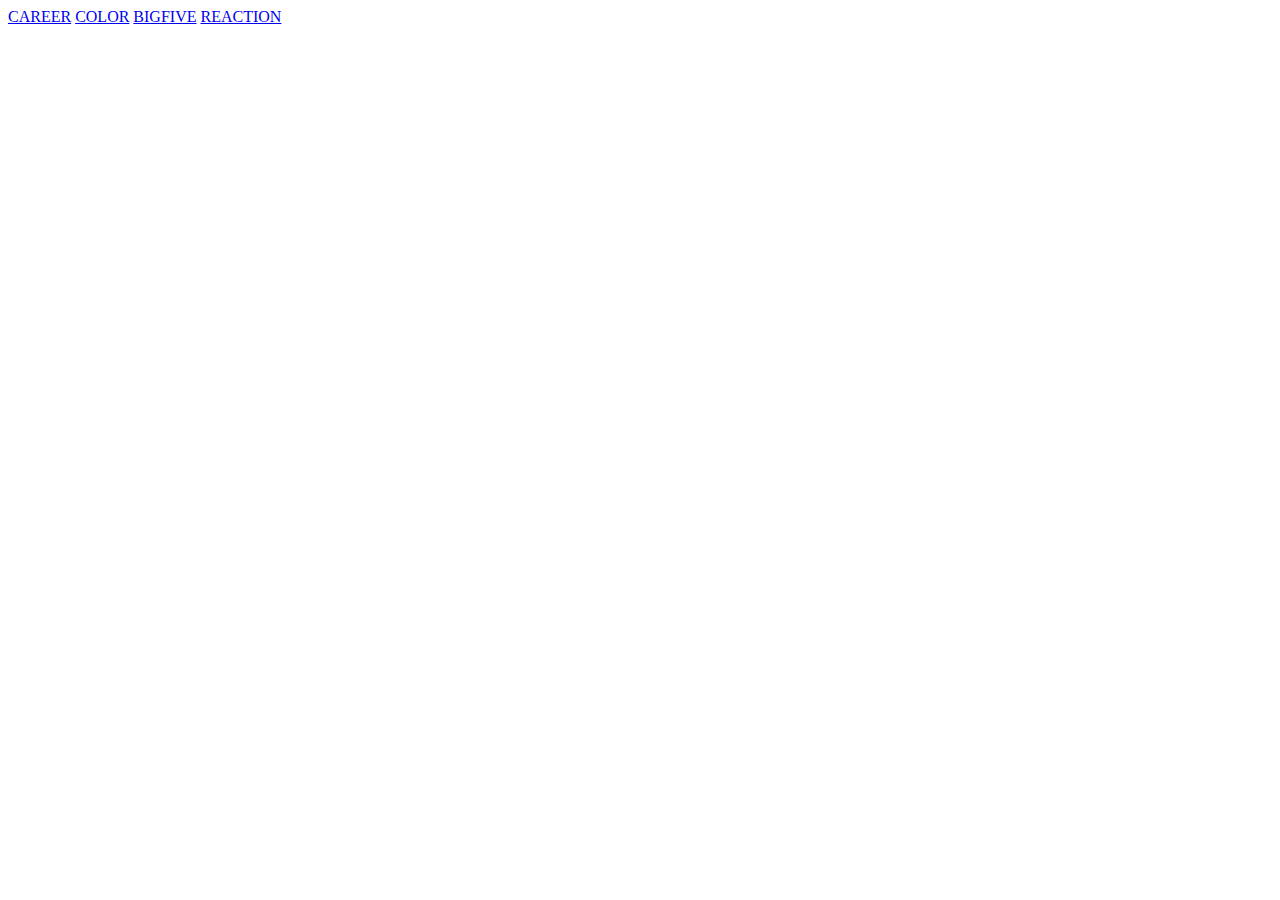
==== index.html @ f09098b5 "a태그로 각 html 연결" ====
<!DOCTYPE html>
<html lang="en">
  <head>
    <meta charset="UTF-8" />
    <meta http-equiv="X-UA-Compatible" content="IE=edge" />
    <meta name="viewport" content="width=device-width, initial-scale=1.0" />
    <title>Document</title>
  </head>
  <body>
    <a href="./JKE/career.html">CAREER</a>
    <a href="./KKH/color.html">COLOR</a>
    <a href="./KMJ/bigFive.html">BIGFIVE</a>
    <a href="./PJW/reaction.html">REACTION</a>
  </body>
</html>
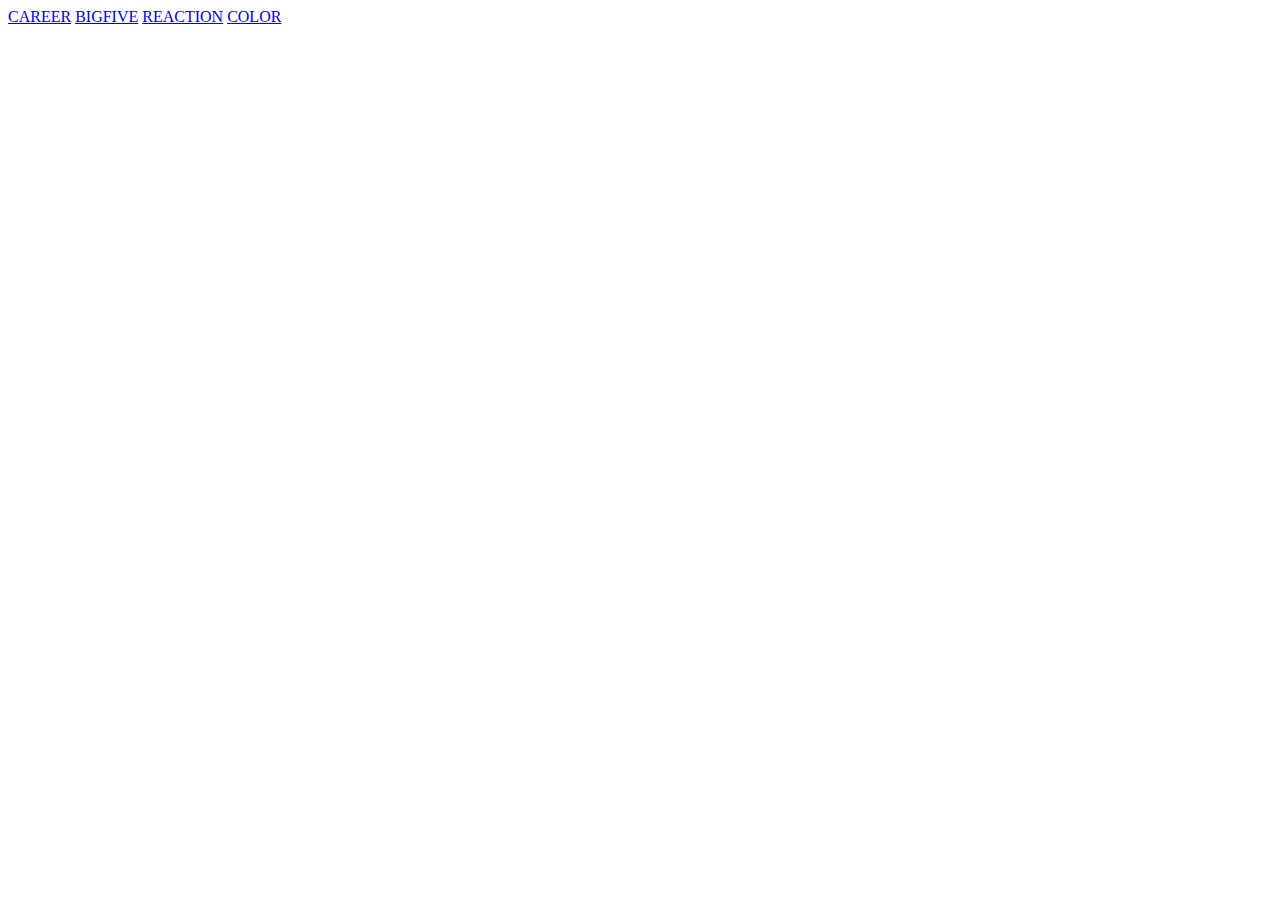
==== commit 1def36c7: "main: 폴더명 수정" ====
--- a/index.html
+++ b/index.html
@@ -7,9 +7,9 @@
     <title>Document</title>
   </head>
   <body>
-    <a href="./JKE/career.html">CAREER</a>
-    <a href="./KKH/color.html">COLOR</a>
-    <a href="./KMJ/bigFive.html">BIGFIVE</a>
-    <a href="./PJW/reaction.html">REACTION</a>
+    <a href="./Career/career.html">CAREER</a>
+    <a href="./Big-Five/bigFive.html">BIGFIVE</a>
+    <a href="./Reaction/reaction.html">REACTION</a>
+    <a href="./Color/color.html">COLOR</a>
   </body>
 </html>
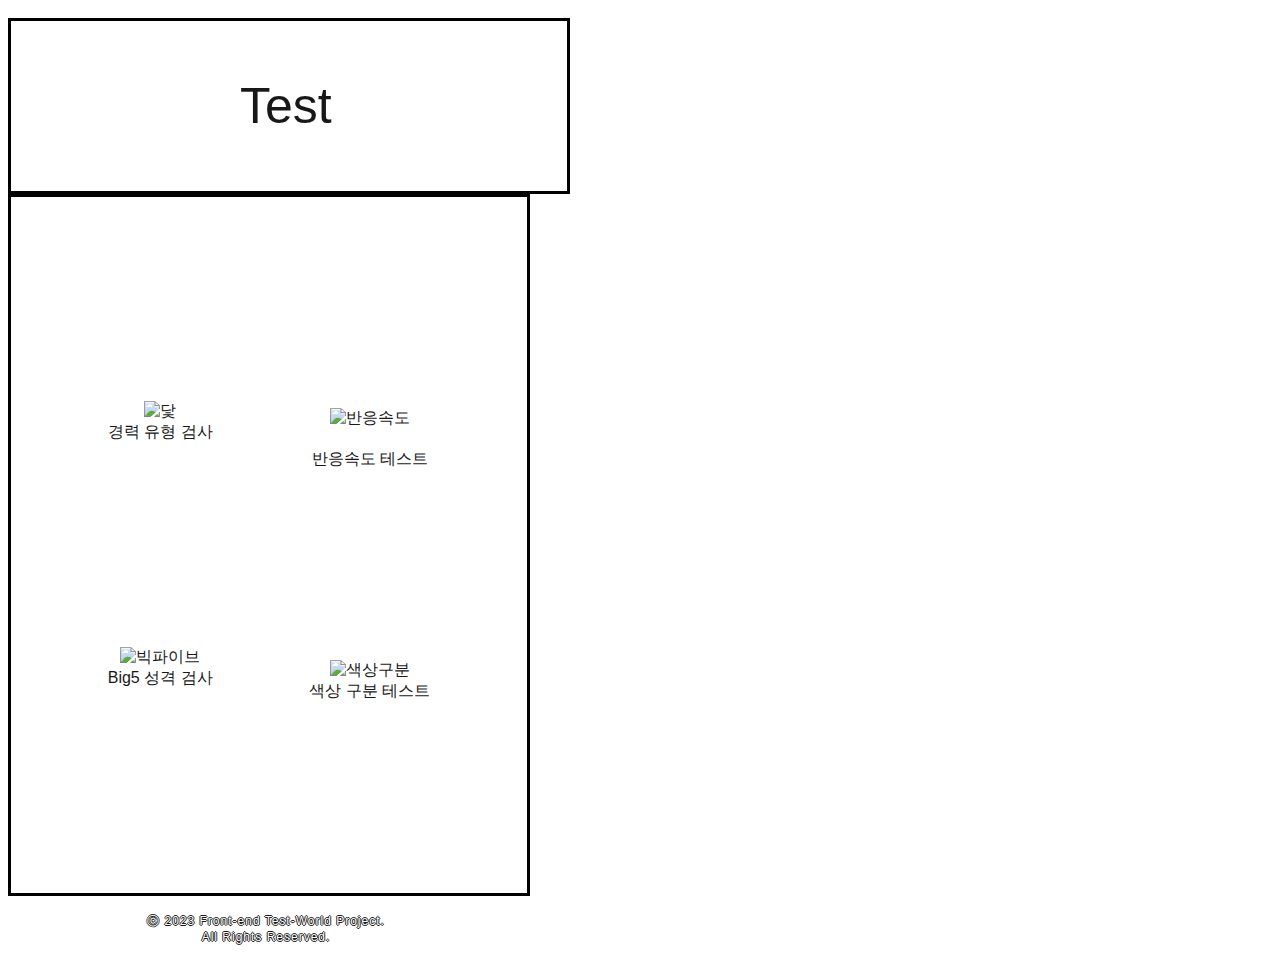
==== commit 97357d24: "Merge pull request #34 from JKyEun/reaction" ====
--- a/index.html
+++ b/index.html
@@ -1,15 +1,86 @@
 <!DOCTYPE html>
 <html lang="en">
   <head>
+    <!-- GOOGLE ANALYTICS -->
+    <!-- Google tag (gtag.js) -->
+    <script
+      async
+      src="https://www.googletagmanager.com/gtag/js?id=G-G56FENNKVL"
+    ></script>
+    <script>
+      window.dataLayer = window.dataLayer || [];
+      function gtag() {
+        dataLayer.push(arguments);
+      }
+      gtag("js", new Date());
+
+      gtag("config", "G-G56FENNKVL");
+    </script>
     <meta charset="UTF-8" />
     <meta http-equiv="X-UA-Compatible" content="IE=edge" />
     <meta name="viewport" content="width=device-width, initial-scale=1.0" />
-    <title>Document</title>
+    <title>Test-World</title>
+    <!-- RESET CSS -->
+    <link
+      rel="stylesheet"
+      href="https://cdn.jsdelivr.net/npm/reset-css@5.0.1/reset.min.css"
+    />
+    <!-- BOOTSTRAP -->
+    <link
+      href="https://cdn.jsdelivr.net/npm/bootstrap@5.2.3/dist/css/bootstrap.min.css"
+      rel="stylesheet"
+      integrity="sha384-rbsA2VBKQhggwzxH7pPCaAqO46MgnOM80zW1RWuH61DGLwZJEdK2Kadq2F9CUG65"
+      crossorigin="anonymous"
+    />
+    <script
+      defer
+      src="https://cdn.jsdelivr.net/npm/bootstrap@5.2.3/dist/js/bootstrap.bundle.min.js"
+      integrity="sha384-kenU1KFdBIe4zVF0s0G1M5b4hcpxyD9F7jL+jjXkk+Q2h455rYXK/7HAuoJl+0I4"
+      crossorigin="anonymous"
+    ></script>
+    <!-- MAIN CSS -->
+    <link rel="stylesheet" href="./scss/style.css" />
+    <!-- MAIN JS -->
+    <script defer src="./js/main.js"></script>
   </head>
   <body>
-    <a href="./Career/career.html">CAREER</a>
-    <a href="./Big-Five/bigFive.html">BIGFIVE</a>
-    <a href="./Reaction/reaction.html">REACTION</a>
-    <a href="./Color/color.html">COLOR</a>
+    <div class="container-sm">
+      <div class="status-bar"></div>
+      <header>
+        <p class="header__text"></p>
+      </header>
+      <div class="content">
+        <div>
+          <a href="./Career/career.html">
+            <img src="./img/anchor.png" alt="닻" />
+            <div>경력 유형 검사</div>
+          </a>
+          <a href="./Big-Five/bigFive.html">
+            <img src="./img/big5.png" alt="빅파이브" />
+            <div>Big5 성격 검사</div>
+          </a>
+        </div>
+        <div>
+          <a href="./Reaction/reaction.html">
+            <img
+              class="reaction_logo"
+              src="./img/reaction.png"
+              alt="반응속도"
+            />
+            <div>반응속도 테스트</div>
+          </a>
+          <a href="./Color/color.html">
+            <img src="./img/color.png" alt="색상구분" />
+            <div>색상 구분 테스트</div>
+          </a>
+        </div>
+      </div>
+      <footer>
+        <span
+          >ⓒ 2023 Front-end Test-World Project.<br />
+          All Rights Reserved.</span
+        >
+      </footer>
+    </div>
   </body>
 </html>
--- a/scss/style.css
+++ b/scss/style.css
@@ -0,0 +1,98 @@
+@import url("https://cdn.jsdelivr.net/npm/galmuri@latest/dist/galmuri.css");
+.hide {
+  display: none !important;
+}
+
+body {
+  background-image: url("../img/main-background.png");
+  background-position: center;
+  background-size: cover;
+  font-family: "galmuri9", Arial, sans-serif;
+  color: #181818;
+  text-shadow: -1px 0px #fff, 0px 1px #fff, 1px 0px #fff, 0px -1px #fff;
+  text-align: center;
+}
+body .container-sm {
+  height: 100vh;
+  max-width: 516px;
+}
+body .container-sm .status-bar {
+  height: 10px;
+  width: 100%;
+}
+body .container-sm header {
+  display: flex;
+  border: 3px solid black;
+  justify-content: center;
+  align-items: center;
+  height: 130px;
+  width: 100%;
+  padding: 20px;
+  font-size: 50px;
+  background-color: rgba(255, 255, 255, 0.5);
+}
+body .container-sm header p {
+  margin: 0;
+}
+body .container-sm header p::after {
+  content: "";
+  margin-left: 0.4rem;
+  animation: cursor 0.9s 5 steps(2);
+}
+@keyframes cursor {
+  0% {
+    border-right: none;
+  }
+  99% {
+    border-right: 2px solid #181818;
+  }
+  100% {
+    border-right: none;
+  }
+}
+body .container-sm .content {
+  display: flex;
+  position: relative;
+  justify-content: space-evenly;
+  align-items: space-evenly;
+  width: 100%;
+  min-height: calc(100vh - 10px - 130px - 64px);
+  background-color: rgba(255, 255, 255, 0.5);
+  border: 3px solid black;
+}
+body .container-sm .content div {
+  display: flex;
+  flex-direction: column;
+  justify-content: space-evenly;
+}
+body .container-sm .content div a {
+  text-decoration: none;
+  color: #181818;
+}
+body .container-sm .content div a:hover img {
+  transform: scale(1.2);
+  transition: 0.5s;
+}
+body .container-sm .content div a img {
+  width: 180px;
+  height: 180px;
+}
+body .container-sm .content div a .reaction_logo {
+  width: 140px;
+  height: 140px;
+  margin-top: 20px;
+  margin-bottom: 20px;
+}
+body .container-sm footer {
+  display: flex;
+  justify-content: center;
+  align-items: center;
+  width: 100%;
+  height: 64px;
+}
+body .container-sm footer span {
+  text-shadow: -1px 0px #181818, 0px 1px #181818, 1px 0px #181818, 0px -1px #181818;
+  font-size: 12px;
+  letter-spacing: 1px;
+  color: #fff;
+}/*# sourceMappingURL=style.css.map */